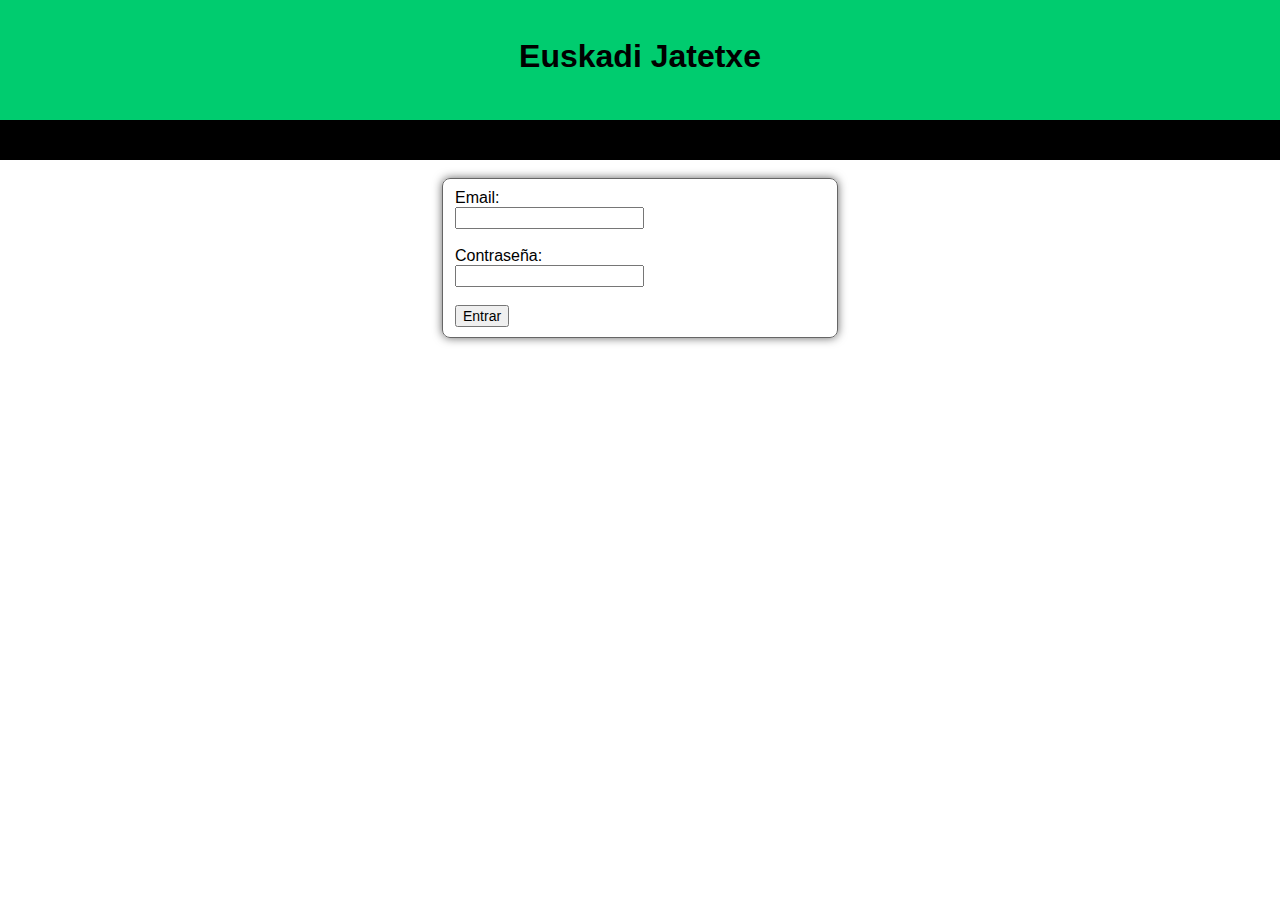
==== web/html/login.html @ 138aa815 "Commit inicial" ====
<!DOCTYPE html>
<html>
    <head>
        <title>Login</title>
        <meta charset="UTF-8">
        <meta name="viewport" content="width=device-width, initial-scale=1.0">
        <link rel="stylesheet" href="../css/estilo.css" type="text/css" media="all">
        <script type="text/javascript" src="../js/ValidarLogin.js"></script>
    </head>
    <body id="bodyLogin">
        <header id="headerLogin">
            <br>
            <h1 id="titulo">Euskadi Jatetxe</h1>    
        </header>
        <nav id="navLogin">
            
        </nav>
        <br>
        <section id="sectionLogin">
            <div id="webLogin">
                <div id="divLogin">
                    <fieldset id="fieldsetLogin">
<!--                        <legend>Login</legend>-->
                        <form name="login" id="login" method="get">

                            <label class="camposDeReg">Email:  </label>
                            <input type="email" name="email" id="email" 
                                   pattern="[A-Za-z][A-Za-z0-9_]*@[A-Za-z0-9_]+\.[A-Za-z0-9_.]+[A-za-z]"
                                   title="El email introducido no tiene un formato de email valido"
                                   required="required"><br><br>

                            <label class="camposDeReg">Contraseña:  </label>
                            <input type="password" name="contrasena" id="contrasena" 
                                   pattern="[a-zA-Z0-9]{6,25}" 
                                   title="La contrasena tiene que tener entre 6 y 25 caracteres (solo caracteres alfanuméricos"
                                   required="required"><br><br>

                            <input type="submit" name="botonEntrar" id="botonEntrar" value="Entrar">
                        </form>
                    </fieldset>
                </div>
            </div>
        </section>
        <!--<footer id="footerLogin">
            <br>
            Creado por: Julen Aristimuño y Ander Granado
        </footer>-->
    </body>
</html>
---- web/css/estilo.css ----
/* ---- PARTES COMUNES ------- */
        
        body {
           font-family: sans-serif;
           margin-left: 0px;
           margin-right: 0px;
           margin-top: 0px;
           margin-bottom: 0px;
        }

        /* Parte de la cabecera */
        
        header {
            height: 120px;
            width: 100%;
            background-color: #00cc6f; 
            text-align: center;
        }
        
        nav {
            background-color: black;
            height: 40px;
            width: 100%;
        }
        
        #titulo {
            margin-top: 20px;
        }
        
        /* Parte de los labels de los registros, perfil, login,... */
        
        .camposDeReg {
            width: 52%;
            float: left;
        }
        
        fieldset {
            padding-top: 10px;
            border:1px solid #666;
            border-radius: 8px;
            box-shadow:0 0 10px #666;
        }
        
        legend {
            border: solid 1px black;
            float: left;
            margin-top:-20px;
        }
        
        legend + * {
            clear:both;
        }
        
        input {
            font-size: 14px;
        }
        
        input:focus {
/*            border: 2px;*/
            background: #F3F3F3;
        }
        
        #linkLogin:hover, #linkRegistro:hover {
            font-size: 115%;
            text-decoration: none;
        }
        
        #linkLogin, #linkRegistro {
            text-decoration: none;
            margin-top: 10px;
            margin-right: 20px;
            color: #00cc6f;
            float: right;
        }
       
        footer {
            height: 60px;
            background-color: black;
            text-align: center;
            color: #00cc6f; 
        }
        
        
/* -------- REGISTRO --------- */

        #webRegistro {
            margin: 0 auto;
            padding: 0;
            display: block;
            width: 400px;
        }

        /* Parte del registro */

        #fieldsetRegistro {
            max-width: 500px;
        }

        #divRegistro {
            width: 400px;
            float: left;
        }
        
        #botonRegistrar {
            alignment-baseline: middle;
            alignment-adjust: middle;
        }

/* -------- LOGIN --------- */

        #webLogin {
            margin: 0 auto;
            padding: 0;
            display: block;
            width: 400px;
        }
        
        #divLogin {
            width: 400px;
            float: left;
        }

        #fieldsetLogin {
            max-width: 500px;
        }

/* -------- INDEX --------- */

/* -------- PERFIL -------- */

        /* Parte del body */
        
        #webPerfil {
            margin: 0 auto;
           /* margin-left: 50px;
            margin-right: 50px;*/
            padding: 0;
            display: block;
            width: 1100px;
        }

        /* Parte de la imagen */

        #caja {
            margin: 10px;
            width: 300px;
            height: 300px;
            border: 5px dashed gray;
            border-radius: 8px;
            background: rgb(230,230,230);
            background-repeat: no-repeat;
            background-size: 100%;
        }

        #imagen {
            float: left;
        }

        #archivo {
            width: 320px;
        }
        
        /* Parte del perfil */
        
        #fieldsetPerfil {
            max-width: 500px;
        }

        #divPerfil {
            width: 400px;
            float: left;
            margin-left: 20px;
        }
        
        #localizacion{
            float: left;
            margin-left: 20px;
        }
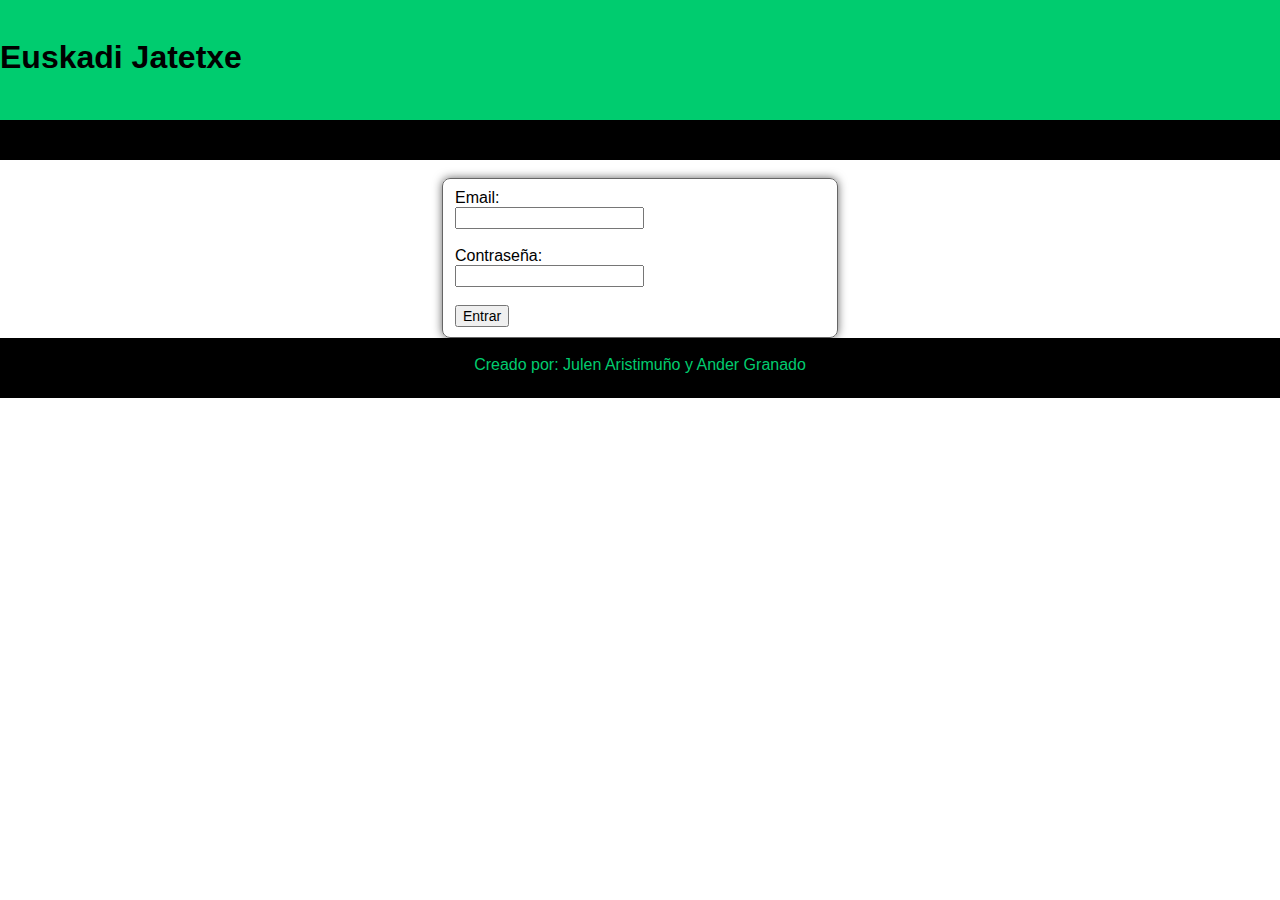
==== commit 7ffa5c8a: "Footer bien puesto" ====
--- a/web/html/login.html
+++ b/web/html/login.html
@@ -41,9 +41,9 @@
                 </div>
             </div>
         </section>
-        <!--<footer id="footerLogin">
+        <footer id="footerLogin">
             <br>
             Creado por: Julen Aristimuño y Ander Granado
-        </footer>-->
+        </footer>
     </body>
 </html>--- a/web/css/estilo.css
+++ b/web/css/estilo.css
@@ -14,7 +14,7 @@
             height: 120px;
             width: 100%;
             background-color: #00cc6f; 
-            text-align: center;
+            text-align: left;
         }
         
         nav {
@@ -23,10 +23,10 @@
             width: 100%;
         }
         
-        #titulo {
+        /*#titulo {
             margin-top: 20px;
         }
-        
+        */
         /* Parte de los labels de los registros, perfil, login,... */
         
         .camposDeReg {
@@ -60,24 +60,31 @@
             background: #F3F3F3;
         }
         
-        #linkLogin:hover, #linkRegistro:hover {
-            font-size: 115%;
+        .linksDelNav:hover {
+            font-size: 100%;
             text-decoration: none;
+            color: #00cc6f;
+            font-size: 110%;
         }
         
-        #linkLogin, #linkRegistro {
+        .linksDelNav {
             text-decoration: none;
             margin-top: 10px;
             margin-right: 20px;
-            color: #00cc6f;
+            color: #ffffff;
             float: right;
+            transition: color 0.25s ease-out;
+            transition: font-size 0.25s ease-out;
         }
-       
+        
         footer {
+            position: relative;
+            clear: left;
             height: 60px;
             background-color: black;
             text-align: center;
             color: #00cc6f; 
+            
         }
         
         
@@ -152,7 +159,7 @@
             background-size: 100%;
         }
 
-        #imagen {
+        #imagen { 
             float: left;
         }
 
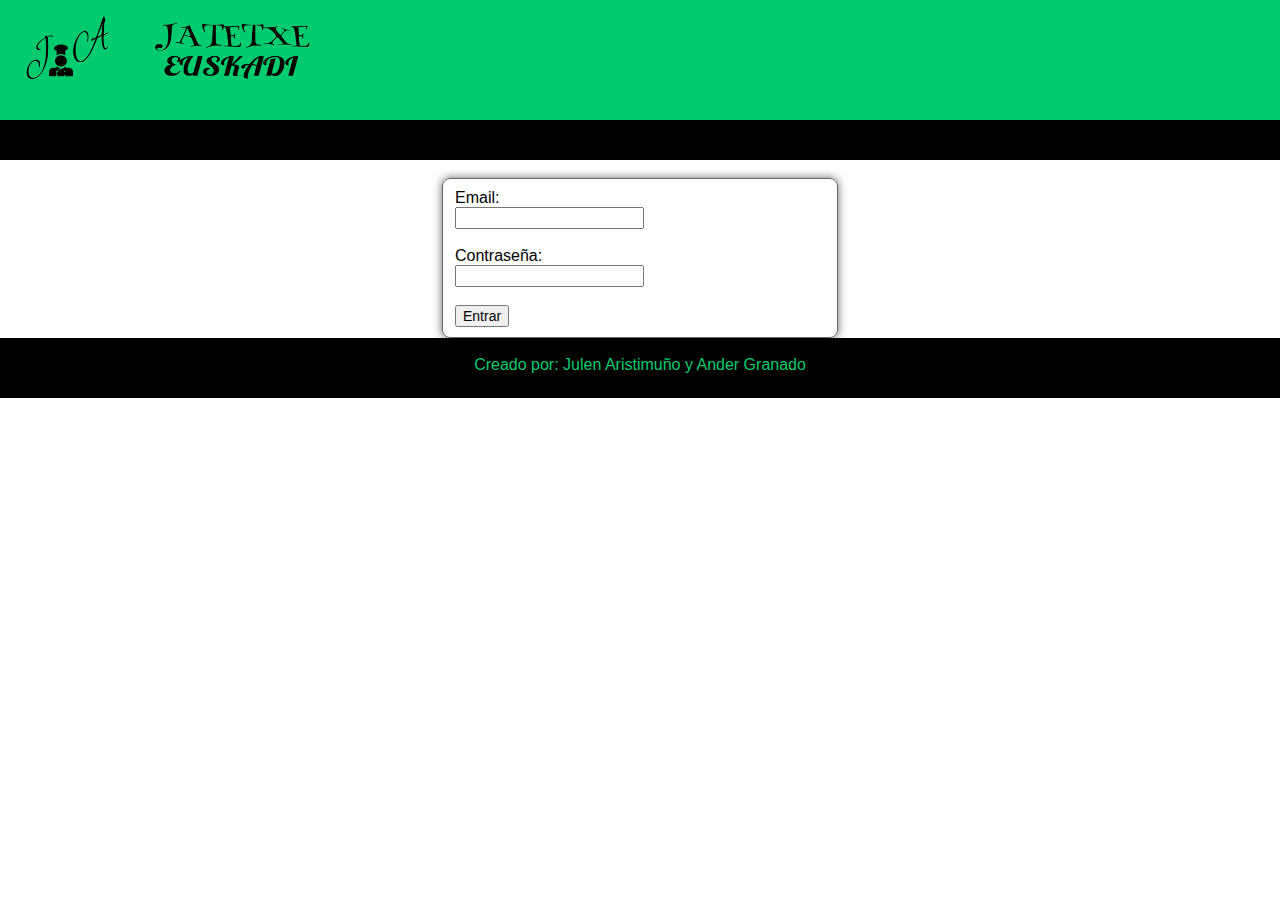
==== commit 717d9f53: "Implementado bien todos los headers" ====
--- a/web/html/login.html
+++ b/web/html/login.html
@@ -9,8 +9,7 @@
     </head>
     <body id="bodyLogin">
         <header id="headerLogin">
-            <br>
-            <h1 id="titulo">Euskadi Jatetxe</h1>    
+            <img id="logo" src="../img/logotipo.png"> 
         </header>
         <nav id="navLogin">
             
--- a/web/css/estilo.css
+++ b/web/css/estilo.css
@@ -15,6 +15,10 @@
             width: 100%;
             background-color: #00cc6f; 
             text-align: left;
+        }
+        
+        #logo {
+            height: 90px;
         }
         
         nav {
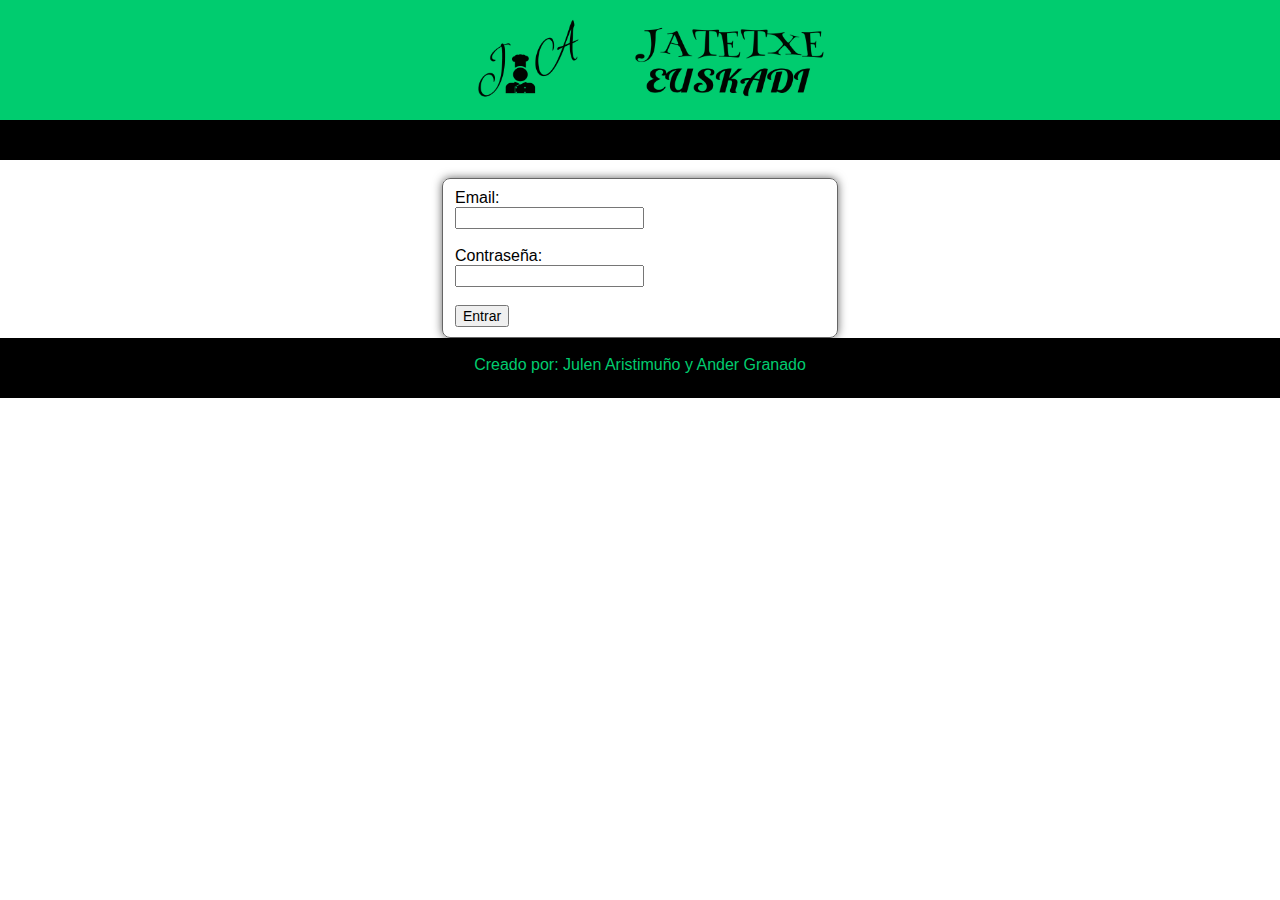
==== commit 92064651: "CSS logos, Corregido registro" ====
--- a/web/html/login.html
+++ b/web/html/login.html
@@ -9,7 +9,7 @@
     </head>
     <body id="bodyLogin">
         <header id="headerLogin">
-            <img id="logo" src="../img/logotipo.png"> 
+            <img id="logo"> 
         </header>
         <nav id="navLogin">
             
--- a/web/css/estilo.css
+++ b/web/css/estilo.css
@@ -14,11 +14,12 @@
             height: 120px;
             width: 100%;
             background-color: #00cc6f; 
-            text-align: left;
+            text-align: center;
         }
         
         #logo {
-            height: 90px;
+            height: 110px;
+            content: url("../img/logotipo.png")
         }
         
         nav {
@@ -27,10 +28,6 @@
             width: 100%;
         }
         
-        /*#titulo {
-            margin-top: 20px;
-        }
-        */
         /* Parte de los labels de los registros, perfil, login,... */
         
         .camposDeReg {
@@ -98,10 +95,25 @@
             margin: 0 auto;
             padding: 0;
             display: block;
-            width: 400px;
-        }
-
+            width: 800px;
+        }
+  
         /* Parte del registro */
+        
+        #cajaRe{
+            margin: 10px;
+            width: 300px;
+            height: 300px;
+            border: 5px dashed gray;
+            border-radius: 8px;
+            background: rgb(230,230,230);
+            background-repeat: no-repeat;
+            background-size: 100%;
+        }
+        
+        #imagenRe{
+            float: left;
+        }
 
         #fieldsetRegistro {
             max-width: 500px;
@@ -136,6 +148,61 @@
         }
 
 /* -------- INDEX --------- */
+
+#navIndex{
+}
+
+#sectionIndex{
+    margin: 0;
+    width: 100%;
+    height: 500px;
+}
+
+#divImagenes{
+  
+    width: 100%;
+    height: 500px;
+    text-align: center;
+    vertical-align: middle;
+    background-image: url("../img/ODVO_Manish_13.jpg");
+    
+}
+#texto{
+    color: #ffffff;
+}
+
+#gasteizN{
+    margin-right: 50px;
+    content: url("../img/gasteiz-normal.png");
+    height: 150px;
+    width: 150px;
+}
+
+#gasteizN:hover{
+    content: url("../img/gasteiz-cambiado.png");
+}
+
+#bilbaoN{
+    margin-right: 50px;
+    content: url("../img/bilbo-normal.png");
+    height: 150px;
+    width: 150px;
+}
+
+#bilbaoN:hover{
+    content: url("../img/bilbo-cambiado.png");
+}
+
+#donostiN{
+    content: url("../img/donosti-normal.png");
+    height: 150px;
+    width: 150px;
+}
+
+#donostiN:hover{
+    content: url("../img/donosti-cambiado.png");
+}
+
 
 /* -------- PERFIL -------- */
 
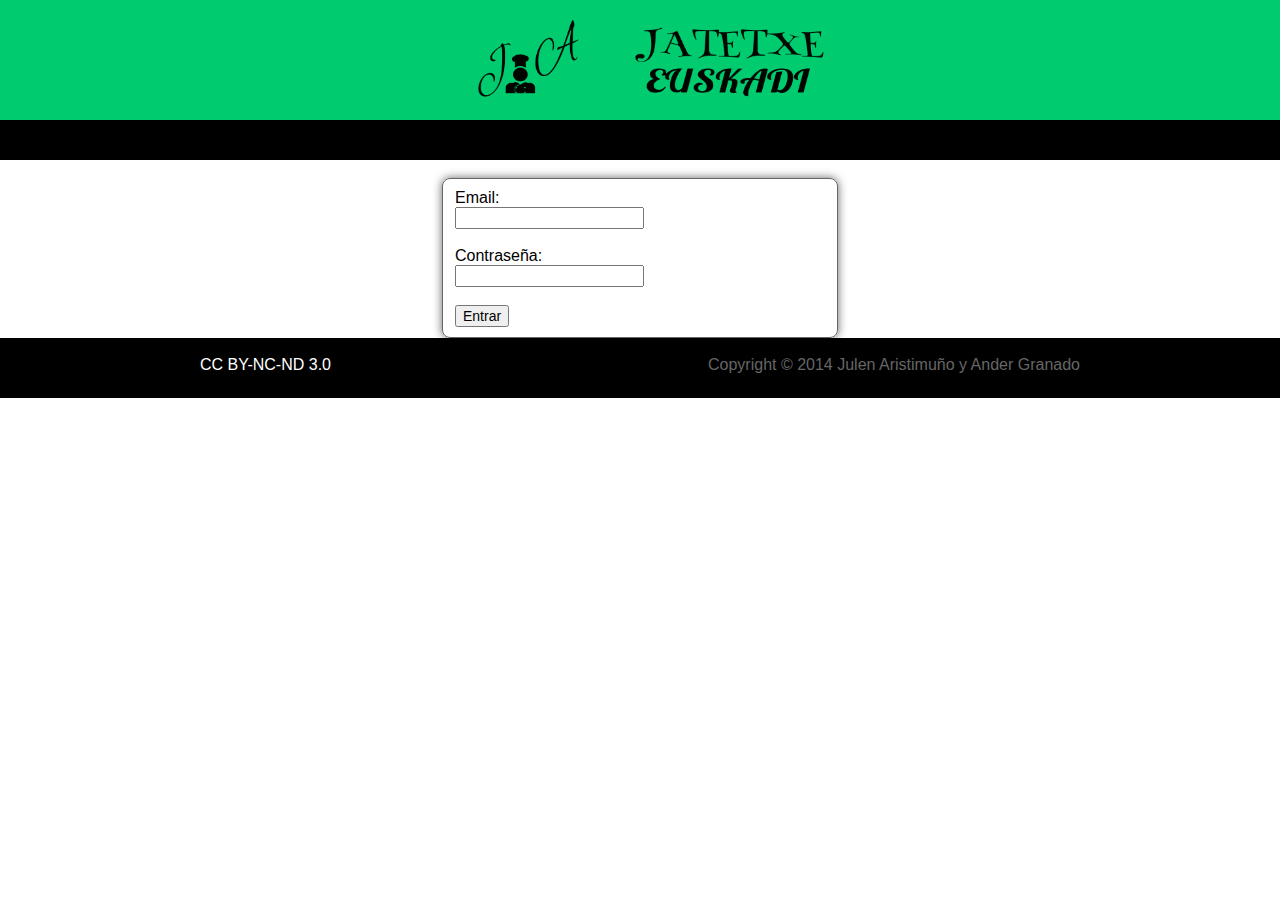
==== commit a205b495: "Creado un footer guapísimo" ====
--- a/web/html/login.html
+++ b/web/html/login.html
@@ -42,7 +42,8 @@
         </section>
         <footer id="footerLogin">
             <br>
-            Creado por: Julen Aristimuño y Ander Granado
+            <a href="http://creativecommons.org/licenses/by-nc-nd/3.0/" id="licencia">CC BY-NC-ND 3.0</a>
+            <label id="autores">Copyright © 2014 Julen Aristimuño y Ander Granado</label>
         </footer>
     </body>
 </html>--- a/web/css/estilo.css
+++ b/web/css/estilo.css
@@ -6,6 +6,7 @@
            margin-right: 0px;
            margin-top: 0px;
            margin-bottom: 0px;
+           min-width: 1280px;
         }
 
         /* Parte de la cabecera */
@@ -26,6 +27,10 @@
             background-color: black;
             height: 40px;
             width: 100%;
+        }
+        
+        section{
+            margin-bottom: 10px;
         }
         
         /* Parte de los labels de los registros, perfil, login,... */
@@ -62,7 +67,6 @@
         }
         
         .linksDelNav:hover {
-            font-size: 100%;
             text-decoration: none;
             color: #00cc6f;
             font-size: 110%;
@@ -85,9 +89,26 @@
             background-color: black;
             text-align: center;
             color: #00cc6f; 
-            
-        }
-        
+        }
+        
+        #licencia {
+            color: #ffffff;
+            text-decoration: none;
+            transition: color 0.25s ease-out;
+            float: left;
+            margin-left: 200px;
+        }
+        
+        #licencia:hover {
+            color: #00cc6f;
+            text-decoration: none;
+        }
+        
+        #autores {
+            color: #666666;
+            float: right;
+            margin-right: 200px;
+        }
         
 /* -------- REGISTRO --------- */
 
@@ -111,6 +132,10 @@
             background-size: 100%;
         }
         
+        #archivoRe {
+            width: 320px;
+        }
+        
         #imagenRe{
             float: left;
         }
@@ -149,59 +174,64 @@
 
 /* -------- INDEX --------- */
 
-#navIndex{
-}
-
-#sectionIndex{
-    margin: 0;
-    width: 100%;
-    height: 500px;
-}
-
-#divImagenes{
-  
-    width: 100%;
-    height: 500px;
-    text-align: center;
-    vertical-align: middle;
-    background-image: url("../img/ODVO_Manish_13.jpg");
-    
-}
-#texto{
-    color: #ffffff;
-}
-
-#gasteizN{
-    margin-right: 50px;
-    content: url("../img/gasteiz-normal.png");
-    height: 150px;
-    width: 150px;
-}
-
-#gasteizN:hover{
-    content: url("../img/gasteiz-cambiado.png");
-}
-
-#bilbaoN{
-    margin-right: 50px;
-    content: url("../img/bilbo-normal.png");
-    height: 150px;
-    width: 150px;
-}
-
-#bilbaoN:hover{
-    content: url("../img/bilbo-cambiado.png");
-}
-
-#donostiN{
-    content: url("../img/donosti-normal.png");
-    height: 150px;
-    width: 150px;
-}
-
-#donostiN:hover{
-    content: url("../img/donosti-cambiado.png");
-}
+        #navIndex{
+        }
+
+        #sectionIndex{
+            margin: 0;
+            width: 100%;
+            height: 500px;
+        }
+
+        #divImagenes{
+
+            width: 100%;
+            height: 500px;
+            text-align: center;
+            vertical-align: middle;
+            background-image: url("../img/ODVO_Manish_13.jpg");
+
+        }
+        #texto{
+            color: #ffffff;
+            text-shadow: 0.1em 0.1em #666;
+        }
+
+        #mensaje{
+            color: deeppink;
+        }
+
+        #gasteizN{
+            margin-right: 70px;
+            content: url("../img/gasteiz-normal.png");
+            height: 125px;
+            width: 125px;
+        }
+
+        #gasteizN:hover{
+            content: url("../img/gasteiz-cambiado.png");
+        }
+
+        #bilbaoN{
+            margin-right: 70px;
+            content: url("../img/bilbo-normal.png");
+            height: 125px;
+            width: 125px;
+        }
+
+        #bilbaoN:hover{
+            content: url("../img/bilbo-cambiado.png");
+        }
+
+        #donostiN{
+            content: url("../img/donosti-normal.png");
+            height: 125px;
+            width: 125px;
+        }
+
+        #donostiN:hover{
+            content: url("../img/donosti-cambiado.png");
+        }
 
 
 /* -------- PERFIL -------- */
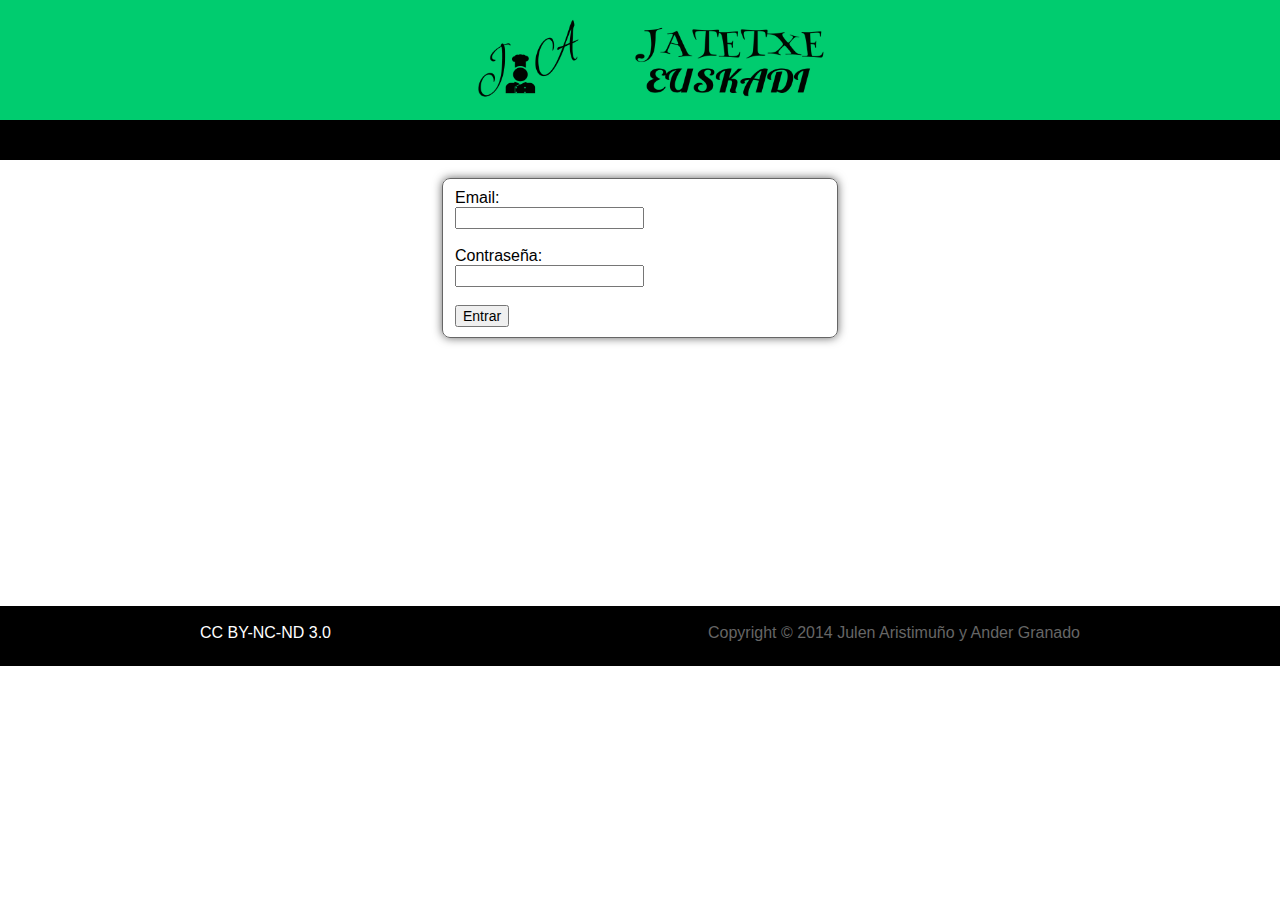
==== commit 73caffc8: "Corregido tamaño de todos los section y separado el footer del section." ====
--- a/web/html/login.html
+++ b/web/html/login.html
@@ -40,6 +40,7 @@
                 </div>
             </div>
         </section>
+        <br>
         <footer id="footerLogin">
             <br>
             <a href="http://creativecommons.org/licenses/by-nc-nd/3.0/" id="licencia">CC BY-NC-ND 3.0</a>
--- a/web/css/estilo.css
+++ b/web/css/estilo.css
@@ -29,9 +29,10 @@
             width: 100%;
         }
         
-        section{
+        /*section{
             margin-bottom: 10px;
         }
+        */
         
         /* Parte de los labels de los registros, perfil, login,... */
         
@@ -91,6 +92,7 @@
             color: #00cc6f; 
         }
         
+        
         #licencia {
             color: #ffffff;
             text-decoration: none;
@@ -117,6 +119,7 @@
             padding: 0;
             display: block;
             width: 800px;
+            height: 470px;
         }
   
         /* Parte del registro */
@@ -161,6 +164,7 @@
             padding: 0;
             display: block;
             width: 400px;
+            height: 410px;
         }
         
         #divLogin {
@@ -170,7 +174,7 @@
 
         #fieldsetLogin {
             max-width: 500px;
-        }
+        }   
 
 /* -------- INDEX --------- */
 
@@ -231,8 +235,7 @@
 
         #donostiN:hover{
             content: url("../img/donosti-cambiado.png");
-        }
-
+        }     
 
 /* -------- PERFIL -------- */
 
@@ -245,6 +248,7 @@
             padding: 0;
             display: block;
             width: 1100px;
+            height: 600px;
         }
 
         /* Parte de la imagen */
@@ -273,7 +277,11 @@
         #fieldsetPerfil {
             max-width: 500px;
         }
-
+        #direccion{
+           max-width: 349px;
+           max-height: 49px;
+        }
+        
         #divPerfil {
             width: 400px;
             float: left;
@@ -283,4 +291,5 @@
         #localizacion{
             float: left;
             margin-left: 20px;
-        }+        }
+        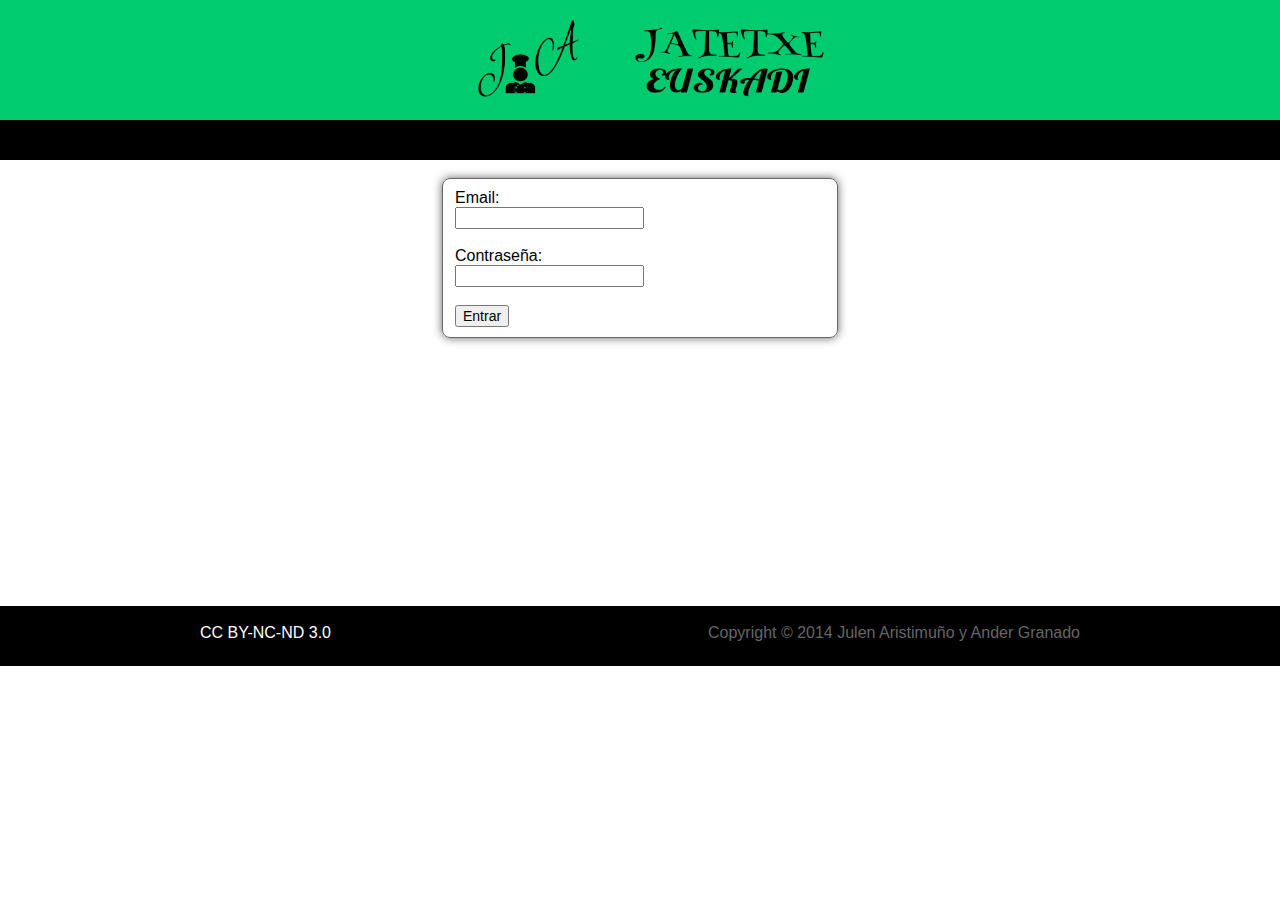
==== commit b54cfef7: "Mejorada la expresión regular de la validación del email" ====
--- a/web/html/login.html
+++ b/web/html/login.html
@@ -24,7 +24,7 @@
 
                             <label class="camposDeReg">Email:  </label>
                             <input type="email" name="email" id="email" 
-                                   pattern="[A-Za-z][A-Za-z0-9_]*@[A-Za-z0-9_]+\.[A-Za-z0-9_.]+[A-za-z]"
+                                   pattern="[A-Za-z]([_\-.]?[A-Za-z0-9]+)+@[A-Za-z0-9]+\.[A-za-z]{2,5}"
                                    title="El email introducido no tiene un formato de email valido"
                                    required="required"><br><br>
 
--- a/web/css/estilo.css
+++ b/web/css/estilo.css
@@ -186,7 +186,42 @@
             width: 100%;
             height: 500px;
         }
-
+        #busqueda{
+           width: 100%;
+           height: 60px;
+        }
+        
+        #buscado{
+            width: 25%;
+            height: 30px;
+            border-radius: 3px;
+            border: solid 1px #666;
+            text-align: center;
+            box-shadow: 3px 3px 3px #666;
+        }
+        
+        #botonBuscar{
+            margin-left: 15px;
+            width: 10%;
+            height: 30px;
+            border-radius: 3px;
+            border: solid 1px #666;
+            color: #ffffff;
+            background: #00cc6f;
+            box-shadow: 3px 3px 3px #666;
+        }
+        
+        #botonBuscar:hover{
+            margin-left: 15px;
+            width: 10%;
+            height: 30px;
+            border-radius: 3px;
+            border: solid 1px #666;
+            color: #ffffff;
+            background: darkgreen;
+            box-shadow: 3px 3px 3px #666;
+        }
+        
         #divImagenes{
 
             width: 100%;
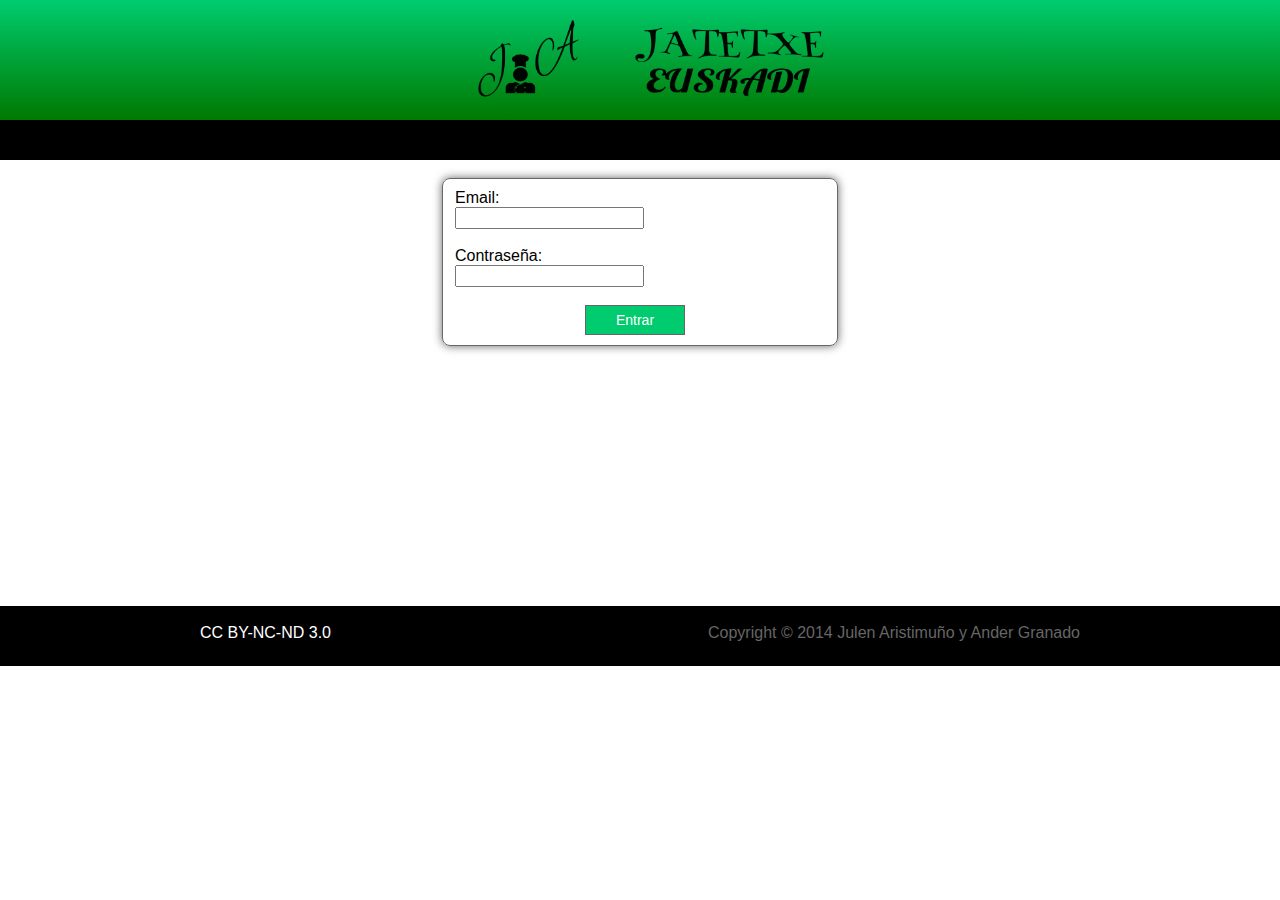
==== commit 133b6b11: "Modificada acción del formulario" ====
--- a/web/html/login.html
+++ b/web/html/login.html
@@ -20,7 +20,7 @@
                 <div id="divLogin">
                     <fieldset id="fieldsetLogin">
 <!--                        <legend>Login</legend>-->
-                        <form name="login" id="login" method="get">
+                        <form name="login" id="login" method="post" action="Loguearse">
 
                             <label class="camposDeReg">Email:  </label>
                             <input type="email" name="email" id="email" 
--- a/web/css/estilo.css
+++ b/web/css/estilo.css
@@ -14,8 +14,9 @@
         header {
             height: 120px;
             width: 100%;
-            background-color: #00cc6f; 
+            background: linear-gradient(to bottom, #00cc6f, rgb(0,121,0));
             text-align: center;
+            
         }
         
         #logo {
@@ -28,12 +29,7 @@
             height: 40px;
             width: 100%;
         }
-        
-        /*section{
-            margin-bottom: 10px;
-        }
-        */
-        
+
         /* Parte de los labels de los registros, perfil, login,... */
         
         .camposDeReg {
@@ -153,8 +149,22 @@
         }
         
         #botonRegistrar {
-            alignment-baseline: middle;
-            alignment-adjust: middle;
+            margin-left: 130px;
+            height: 30px;
+            width: 100px;
+            color: #ffffff;
+            background: #00cc6f;
+            border: solid 1px #666;
+        }
+        
+        #botonRegistrar:hover{
+            margin-left: 130px;
+            height: 30px;
+            width: 100px;
+            color: #00cc6f;
+            background: #ffffff;
+            border: solid 1px #666;
+            font-size: 17px;
         }
 
 /* -------- LOGIN --------- */
@@ -175,7 +185,26 @@
         #fieldsetLogin {
             max-width: 500px;
         }   
-
+        
+        #botonEntrar{
+            margin-left: 130px; 
+            height: 30px;
+            width: 100px;
+            color: #ffffff;
+            background: #00cc6f;
+            border: solid 1px #666;
+        }
+        
+        #botonEntrar:hover{
+            margin-left: 130px; 
+            height: 30px;
+            width: 100px;
+            color: #00cc6f;
+            background: #ffffff;
+            border: solid 1px #666;
+            font-size: 20px;
+        }
+        
 /* -------- INDEX --------- */
 
         #navIndex{
@@ -217,11 +246,11 @@
             height: 30px;
             border-radius: 3px;
             border: solid 1px #666;
-            color: #ffffff;
-            background: darkgreen;
+            color: #00cc6f;
+            background: #ffffff;
             box-shadow: 3px 3px 3px #666;
         }
-        
+ 
         #divImagenes{
 
             width: 100%;
@@ -327,4 +356,23 @@
             float: left;
             margin-left: 20px;
         }
+        
+        #botonGuardar{
+            margin-left: 100px;
+            height: 30px;
+            width: 150px;
+            color: #ffffff;
+            background: #00cc6f;
+            border: solid 1px #666;
+        }
+        
+        #botonGuardar:hover{
+            margin-left: 100px;
+            height: 30px;
+            width: 150px;
+            color: #00cc6f;
+            background: #ffffff;
+            border: solid 1px #666;
+            font-size: 17px;
+        }
         